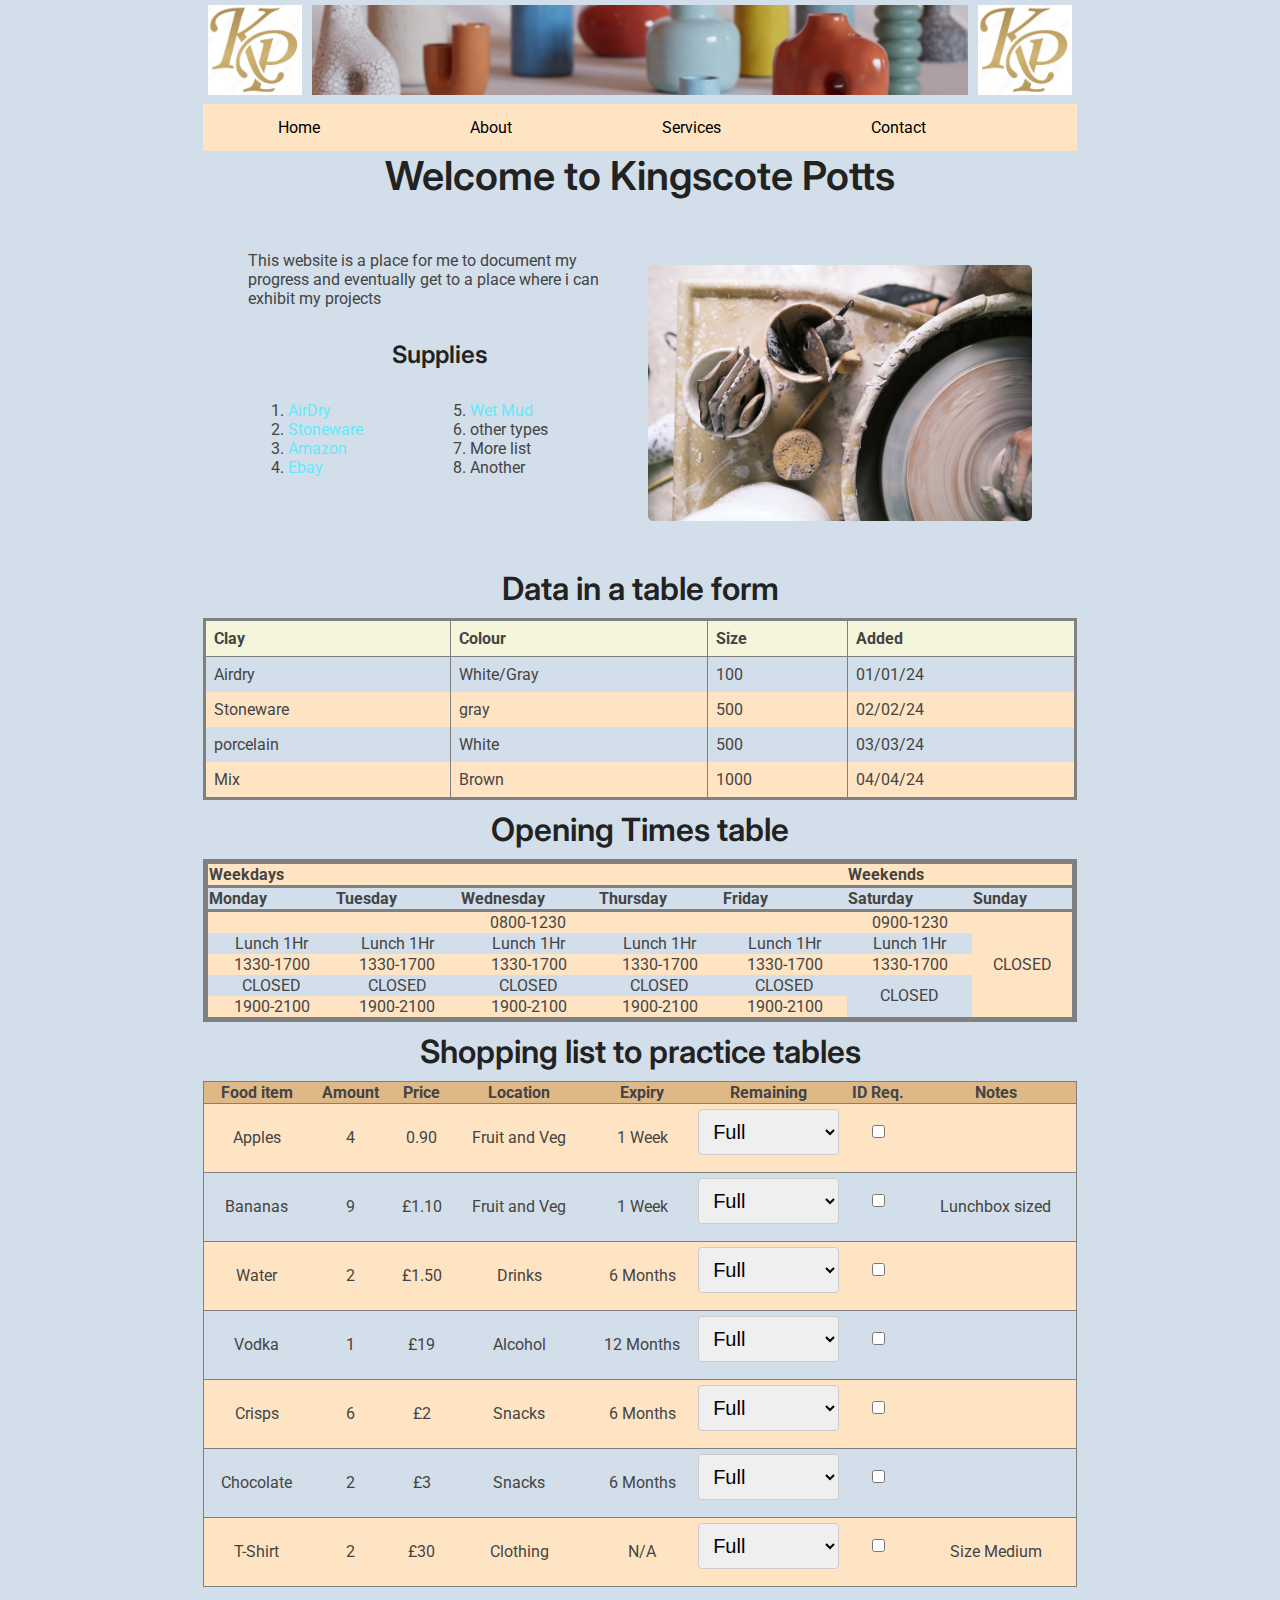
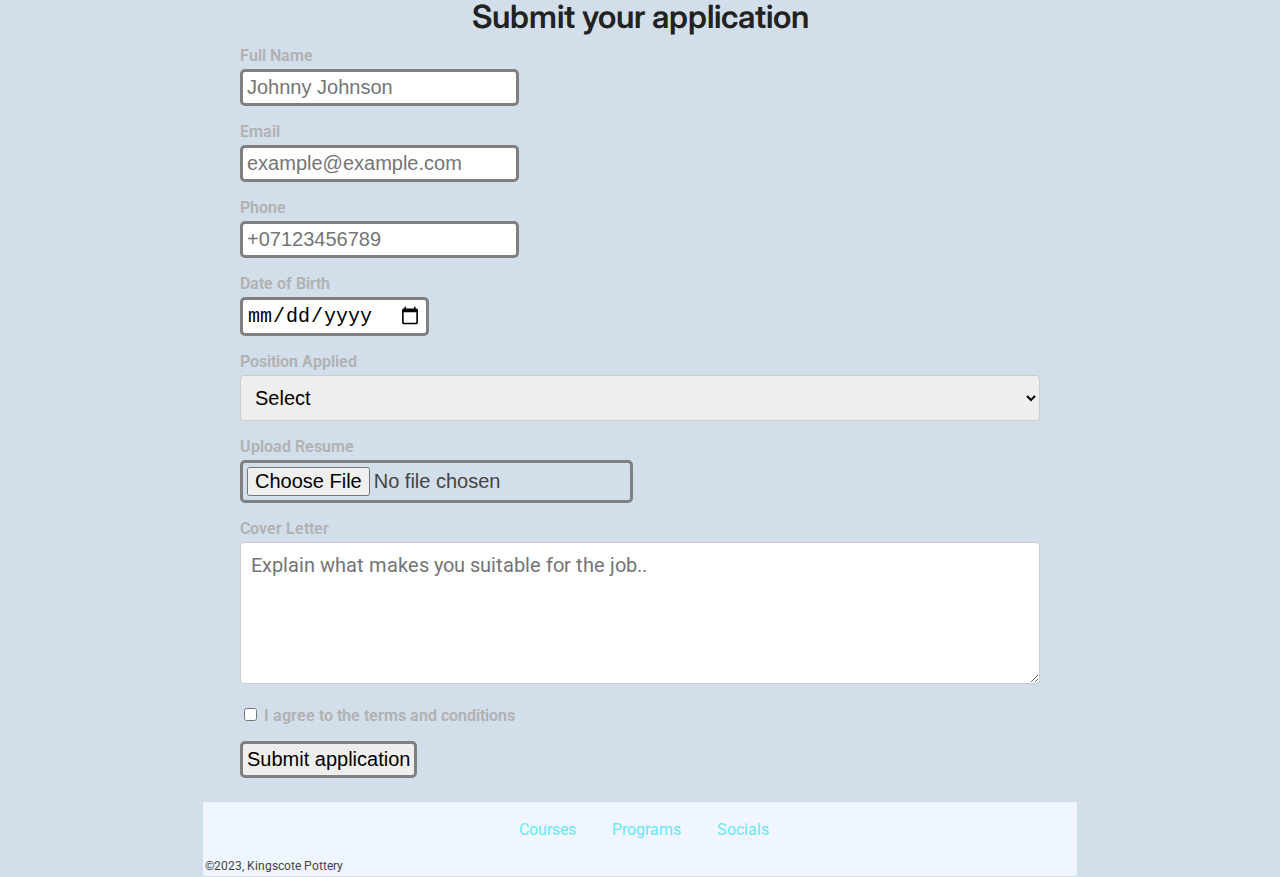
==== src/index.html @ 04dbe44c "added title and fav icon" ====
<!DOCTYPE html>
<html lang="en">

<head>

    <title>Jovian Careers</title>
    <link rel="icon" href="/jovian_favicon.png" type="image/x-icon">

    <title>
        Kingscote Pottery
    </title>
    <meta charset="UTF-8">
    <meta name="viewport" content="width=device-width, initial-scale=1.0">
    <link rel="stylesheet" href="Styles.css">
    <link rel="preconnect" href="https://fonts.googleapis.com">
    <link rel="preconnect" href="https://fonts.gstatic.com" crossorigin>
    <link
        href="https://fonts.googleapis.com/css2?family=Inter:wght@100;300;500;700&family=Roboto:wght@100;300;400;700&display=swap"
        rel="stylesheet">

    </head>

<body>
    <div id="navbar">
        <div>
            <div class="row">
                <div class="column">
                    <a href="C:\Users\Grandin\Desktop\Kingscote-Pottery\index.html">
                        <img id="navbar" alt="navbar picture" height="90" src="kp-logo.jpg">
                    </a>
                </div>

                <div class="column">
                    <img id="navbar" alt="navbar picture" height="90" src="top-banner.jpg">
                </div>

                <div class="column">
                    <a href="C:\Users\Grandin\Desktop\Kingscote-Pottery\index.html">
                        <img id="navbar" alt="navbar picture" height="90" src="kp-logo.jpg">
                    </a>
                </div>
            </div>
        </div>

        <nav>
            <ul>
                <li><a href="index.html">Home</a></li>
                <li><a href="#about">About</a></li>
                <li><a href="#services">Services</a></li>
                <li><a href="Contact-details.html">Contact</a></li>
            </ul>
        </nav>

        <H1>
            Welcome to Kingscote Potts
        </H1>

        <div id="about">
            <div id="description">
                <p style="text-align: left;">
                    This website is a place for me to document my progress and eventually get to a place where i can
                    exhibit
                    my projects
                </p>
                <p>
                <div>
                    <h4>
                        Supplies
                    </h4>
                </div>
                <ol style="text-align: left;" class="two-column-list">
                    <li>
                        <a href="https://www.hobbycraft.co.uk/white-air-drying-clay-1kg/6372261000.html"
                            target="_blank">
                            AirDry
                        </a>
                    </li>
                    <li>
                        <a href="https://www.bathpotters.co.uk/all-purpose-clay-apc/p219" target="_blank">
                            Stoneware
                        </a>
                    </li>
                    <li>
                        <a href="https://www.amazon.co.uk" target="_blank">
                            Amazon
                        </a>
                    <li>
                        <a href="https://www.ebay.co.uk" target="_blank">
                            Ebay
                        </a>
                    </li>
                    <li>
                        <a href="https://eyfsmatters.files.wordpress.com/2015/05/img_3386.jpg" target="_blank">
                            Wet Mud
                        </a>
                    </li>
                    <li>
                        other types
                    </li>
                    <li>
                        More list
                    </li>
                    <li>
                        Another
                    </li>
                    </li>
                </ol>
                </p>
            </div>
            <div id="team">
                <img src="Banner.jpg" alt="front pic" id="front-pic">
            </div>
        </div>


        <h2>Data in a table form</h2>

        <div id="table-data">
            <table id="clay-table">
                <tr class="clay-header-row">
                    <th>Clay</th>
                    <th>Colour</th>
                    <th>Size</th>
                    <th>Added</th>
                </tr>
                <tr class="clay-data-row">
                    <td>Airdry</td>
                    <td>White/Gray</td>
                    <td>100</td>
                    <td>01/01/24</td>
                </tr>
                <tr class="clay-data-row">
                    <td>Stoneware</td>
                    <td>gray</td>
                    <td>500</td>
                    <td>02/02/24 </td>
                </tr>
                <tr class="clay-data-row">
                    <td>porcelain</td>
                    <td>White</td>
                    <td>500</td>
                    <td>03/03/24 </td>
                </tr>
                <tr class="clay-data-row">
                    <td>Mix</td>
                    <td>Brown</td>
                    <td>1000</td>
                    <td>04/04/24 </td>
                </tr>
            </table>
        </div>

        <h2>Opening Times table</h2>
        <div id="opening-times">
            <table id="opening-table">
                <tr class="opening-times-header">
                    <th colspan="5">Weekdays</th>
                    <th colspan="2">Weekends</th>
                </tr>
                <tr class="opening-times-header">
                    <th>Monday</th>
                    <th>Tuesday</th>
                    <th>Wednesday</th>
                    <th>Thursday</th>
                    <th>Friday</th>
                    <th>Saturday</th>
                    <th>Sunday</th>
                </tr>
                <tr class="opening-times-data">
                    <td colspan="5">0800-1230</td>
                    <td>0900-1230</td>
                    <td rowspan="5">CLOSED</td>
                </tr>
                <tr class="opening-times-data">
                    <td>Lunch 1Hr</td>
                    <td>Lunch 1Hr</td>
                    <td>Lunch 1Hr</td>
                    <td>Lunch 1Hr</td>
                    <td>Lunch 1Hr</td>
                    <td>Lunch 1Hr</td>

                </tr>
                <tr class="opening-times-data">
                    <td>1330-1700</td>
                    <td>1330-1700</td>
                    <td>1330-1700</td>
                    <td>1330-1700</td>
                    <td>1330-1700</td>
                    <td>1330-1700</td>

                </tr>
                <tr class="opening-times-data">
                    <td>CLOSED</td>
                    <td>CLOSED</td>
                    <td>CLOSED</td>
                    <td>CLOSED</td>
                    <td>CLOSED</td>
                    <td rowspan="2">CLOSED</td>

                </tr>
                <tr class="opening-times-data">
                    <td>1900-2100</td>
                    <td>1900-2100</td>
                    <td>1900-2100</td>
                    <td>1900-2100</td>
                    <td>1900-2100</td>
                </tr>
            </table>
        </div>

        <h2>Shopping list to practice tables</h2>

        <div id="shopping-list">
            <table id="shopping-table">
                <tr class="shopping-list-header">
                    <th>Food item</th>
                    <th>Amount</th>
                    <th>Price</th>
                    <th>Location</th>
                    <th>Expiry</th>
                    <th>Remaining</th>
                    <th>ID Req.</th>
                    <th>Notes</th>
                </tr>
                <tr class="shopping-list-data">
                    <td>Apples</td>
                    <td>4</td>
                    <td>0.90</td>
                    <td>Fruit and Veg</td>
                    <td>1 Week</td>
                    <td class="dropdown-cell">
                        <select>
                            <option value="option1">Full</option>
                            <option value="option2">Half</option>
                            <option value="option3">Empty</option>
                        </select>
                    </td>
                    <td class="checkbox-cell"><input type="checkbox"></td>
                    <td></td>
                </tr>
                <tr class="shopping-list-data">
                    <td>Bananas</td>
                    <td>9</td>
                    <td>£1.10</td>
                    <td>Fruit and Veg</td>
                    <td>1 Week</td>
                    <td class="dropdown-cell">
                        <select>
                            <option value="option1">Full</option>
                            <option value="option2">Half</option>
                            <option value="option3">Empty</option>
                        </select>
                    </td>
                    <td class="checkbox-cell"><input type="checkbox"></td>
                    <td>Lunchbox sized</td>
                </tr>
                <tr class="shopping-list-data">
                    <td>Water</td>
                    <td>2</td>
                    <td>£1.50</td>
                    <td>Drinks</td>
                    <td>6 Months</td>
                    <td class="dropdown-cell">
                        <select>
                            <option value="option1">Full</option>
                            <option value="option2">Half</option>
                            <option value="option3">Empty</option>
                        </select>
                    </td>
                    <td class="checkbox-cell"><input type="checkbox"></td>
                    <td></td>
                </tr>
                <tr class="shopping-list-data">
                    <td>Vodka</td>
                    <td>1</td>
                    <td>£19</td>
                    <td>Alcohol</td>
                    <td>12 Months</td>
                    <td class="dropdown-cell">
                        <select>
                            <option value="option1">Full</option>
                            <option value="option2">Half</option>
                            <option value="option3">Empty</option>
                        </select>
                    </td>
                    <td class="checkbox-cell"><input type="checkbox"></td>
                    <td></td>
                </tr>
                <tr class="shopping-list-data">
                    <td>Crisps</td>
                    <td>6</td>
                    <td>£2</td>
                    <td>Snacks</td>
                    <td>6 Months</td>
                    <td class="dropdown-cell">
                        <select>
                            <option value="option1">Full</option>
                            <option value="option2">Half</option>
                            <option value="option3">Empty</option>
                        </select>
                    </td>
                    <td class="checkbox-cell"><input type="checkbox"></td>
                    <td></td>
                </tr>
                <tr class="shopping-list-data">
                    <td>Chocolate</td>
                    <td>2</td>
                    <td>£3</td>
                    <td>Snacks</td>
                    <td>6 Months</td>
                    <td class="dropdown-cell">
                        <select>
                            <option value="option1">Full</option>
                            <option value="option2">Half</option>
                            <option value="option3">Empty</option>
                        </select>
                    </td>
                    <td class="checkbox-cell"><input type="checkbox"></td>
                    <td></td>
                </tr>
                <tr class="shopping-list-data">
                    <td>T-Shirt</td>
                    <td>2</td>
                    <td>£30</td>
                    <td>Clothing</td>
                    <td>N/A</td>
                    <td class="dropdown-cell">
                        <select>
                            <option value="option1">Full</option>
                            <option value="option2">Half</option>
                            <option value="option3">Empty</option>
                        </select>
                    </td>
                    <td class="checkbox-cell"><input type="checkbox"></td>
                    <td>Size Medium</td>
                </tr>
            </table>
        </div>

        <div id="application">
            <h2>Submit your application</h2>
            <form id="application-form">
                <div class="form-group">
                    <label>Full Name</label><br>
                    <input type="text" id="name" name="Full Name" required placeholder="Johnny Johnson" required>
                </div>

                <div class="form-group">
                    <label>Email</label><br>
                    <input type="email" id="email" name="Email address" required placeholder="example@example.com"
                        required>
                </div>

                <div class="form-group">

                    <label for="phone">Phone</label><br>
                    <input type="tel" id="phone" name="phone" required placeholder="+07123456789">
                </div>

                <div class="form-group">
                    <label for="dob">Date of Birth</label><br>
                    <input type="date" id="dob" name="dob" required>
                </div>

                <div class="form-group">
                    <label for="position"> Position Applied</label><br>
                    <select id="position" name="Position Applied" required>
                        <option value="">Select</option>
                        <option value="Sales">Sales</option>
                        <option value="Marketing">Marketing</option>
                        <option value="Inhouse">Inhouse</option>
                        <other value="Other">Other</other>

                    </select>
                </div>

                <div class="form-group">
                    <label for="resume">Upload Resume</label><br>
                    <input type="file" id="resume" name="resume" accept=".pdf,.doc,.docx" required>
                </div>

                <div class="form-group">
                    <label for="coverletter">Cover Letter</label><br>
                    <textarea id="coverletter" name="coverletter" rows="5"
                        placeholder="Explain what makes you suitable for the job.."></textarea>
                </div>

                <div class="form-group">
                    <label for="terms">
                        <input type="checkbox" id="terms" name="terms" required>
                        I agree to the terms and conditions
                    </label>
                </div>

                <div class="form-group">
                    <input type="submit" value="Submit application">
                </div>
            </form>
        </div>




















        <div id="footer">
            <ul id="footer-links">
                <li>
                    <a href="https://letmegooglethat.com/?q=How+to+learn+stuff" target="_blank"> Courses
                    </a>
                </li>
                <li>
                    <a href="https://www.cardiffpotteryworkshops.com/membership" target="_blank"> Programs
                    </a>
                </li>
                <li>
                    <a href="https://www.instagram.com/" target="_blank"> Socials
                    </a>
                </li>
            </ul>
            <span id="copyright">©2023, Kingscote Pottery</span>
        </div>
    </div>
</body>

</html>
---- src/Styles.css ----
html {
  font-size: 16px;
  background-color: #d2dee9;

}


body {
  display: flex;
  flex-wrap: nowrap;
  align-items: center;
  justify-content: center;
  min-height: 100vh;
  margin: 0;
  margin: 0px;
  padding: 0px;
  font-family: 'roboto', sans-serif;
  font-size: 1rem;
  color: #444444;

}

#navbar {
  display: inline-block;
  padding: 0px;
  margin: 0px;
  border: 0px;

}

h1,
h2,
h3,
h4,
h5,
h6 {
  font-family: 'inter', sans-serif;
  font-weight: 600;
  color: #222222;
}

h1 {
  text-align: center;
  font-size: 2.5rem;
  padding-top: 0px;
  margin-top: 0px;
  border-top: 0px;
}

h2 {
  text-align: center;
  padding: 10px;
  margin: 0px;
  border: 10px;
  font-size: 2rem;

}

h3 {
  margin-bottom: 0px;
  margin-top: 0px;
  font-size: 1.75rem;
}

h4 {
  font-size: 1.5rem;
}

h5 {
  font-size: 1.25rem;
}

h6 {
  font-size: 1rem;
}

.two-column-list {
  column-count: 2;
  column-gap: 20px;
}

.Price {
  color: rgb(255, 255, 255);
  margin-bottom: 16px;
}

#front-pic {
  width: 100%;
  max-width: 1200px;
  display: block;
  margin-left: auto;
  margin-right: auto;
  margin-bottom: 30px;
  margin-top: 30px;
  border-radius: 5px;
}

#about {
  display: flex;
  max-width: 800px;
  margin: 0 auto;
}

#team {
  width: 50%;
  padding: 8px;
}

#description {
  width: 50%;
  padding: 8px;
  text-align: center;

}

#products {
  max-width: 800px;
  margin-left: 16px;
}

.buy {
  Float: right;
  margin-right: 16px;
}

#clay-table {
  width: 100%;
  border: 3px solid gray;
  border-collapse: collapse;
}

.clay-header-row th {
  border: 1px solid gray;
  padding: 8px;
  background-color: beige;
  text-align: left;
}

.clay-data-row td {
  border-right: 1px solid gray;
  padding: 8px;
}

#clay-table tr:nth-child(odd) {
  background-color: bisque;
}

#opening-table {
  width: 100%;
  border: 5px solid gray;
  border-collapse: collapse;
}

.opening-times-header {
  border: 3px solid gray;
  padding: 0px;
  text-align: left;
}

#opening-table tr:nth-child(odd) {
  background-color: bisque;
}

.opening-times-data {
  text-align: center;
}

#shopping-table {
  width: 100%;
  border: 1px solid gray;
  border-collapse: collapse;
}

.shopping-list-header {
  text-align: center;
  background-color: burlywood;

}

.shopping-list-data {
  border: 1px solid gray;
  text-align: center;

}

.checkbox-cell {
  text-align: center;
}

#shopping-table tr:nth-child(even) {
  background-color: bisque
}

.form-group {
margin: 16px;
}

.form-group input [type="checkbox"]  {
  width: 16px;
  height: 16px;
}

.form-group input [type="submit"] {
background-color:#3B82F6;
cursor: pointer;
}

.form-group textarea {
  width: 100%;
  font-family: 'roboto', sans-serif;
}

#application {
  max-width: 800px;
  margin:0 auto;
  padding: 0 auto;
}

#application-form div {
  margin: 0px;
}

#application-form label {
  font-weight: 600;
  margin-top: 8px;
}

#application-form input, select, textarea {
  padding: 4px;
  font-size: 1.25rem;
  margin-top: 4px;
  border-radius: 5px;
  border:solid gray;
}

#copyright {

  font-size: 0.75rem;
}


a {
  text-decoration: none;
  color: #67E8F9
}

#footer {
  background-color: #EFF6FF;
  border: 0px;
  padding: 2px;
  margin-top: 8px;
}

#footer-links {
  list-style: none;
  text-align: center;
}

#footer-links li {
  border: 0px;
  display: inline;
  margin-right: 32px;
}

* {
  box-sizing: border-box;
}

.column {
  float: left;
  width: auto;
  padding: 5px;
}

.row::after {
  content: "";
  display: table;
  clear: both;
}

.container {
  margin: 0 auto;
  width: 80%;
  text-align: center;
}

nav {
  padding: 0px;
  background-color: bisque;
  overflow: hidden;
}

nav ul {
  list-style-type: none;
  margin: 0;
  padding: 0;
  overflow: hidden;
}

nav li {
  float: inline-start;
}

nav a {
  display: block;
  color: black;
  text-align: center;
  padding: 14px 75px;
  text-decoration: none;
}

nav a:hover {
  background-color: gray;
  color: black;
}

form {
  display: flex;
  flex-direction: column;
}

label {
  margin-bottom: 8px;
  color: #b1b1b1;
}

input,
select,
textarea {
  padding: 10px;
  margin-bottom: 16px;
  border: 1px solid #ccc;
  border-radius: 4px;
}

select {
  width: 100%;
}

.radio-group {
  display: flex;
  margin-bottom: 16px;
}

.radio-group label {
  margin-right: 16px;
}

input[type="file"] {
  margin-bottom: 16px;
}


button:hover,
a:hover {
  background-color: #449af7b2;
}

.newsletter-label,
.file-upload-label {
  display: flex;
  align-items: center;
}

.newsletter-checkbox,
.file-upload-input {
  margin-right: 8px;
}
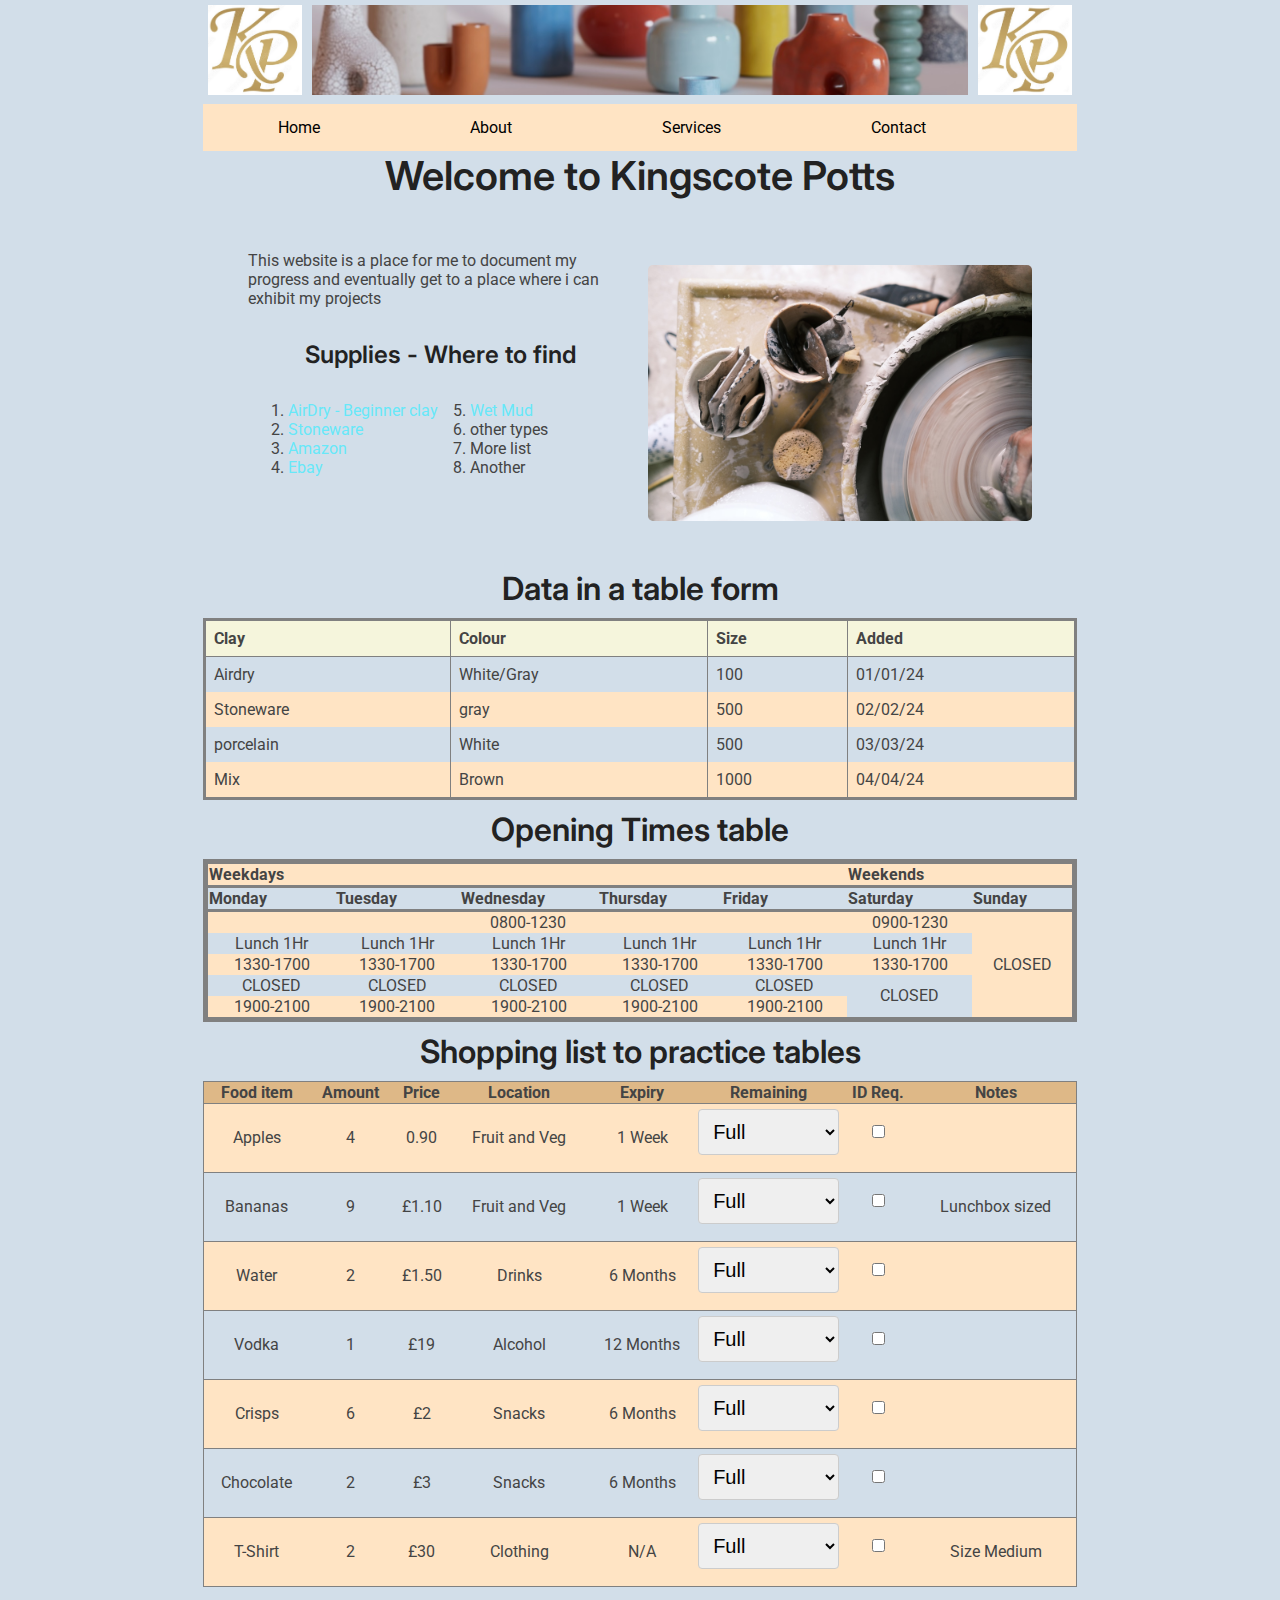
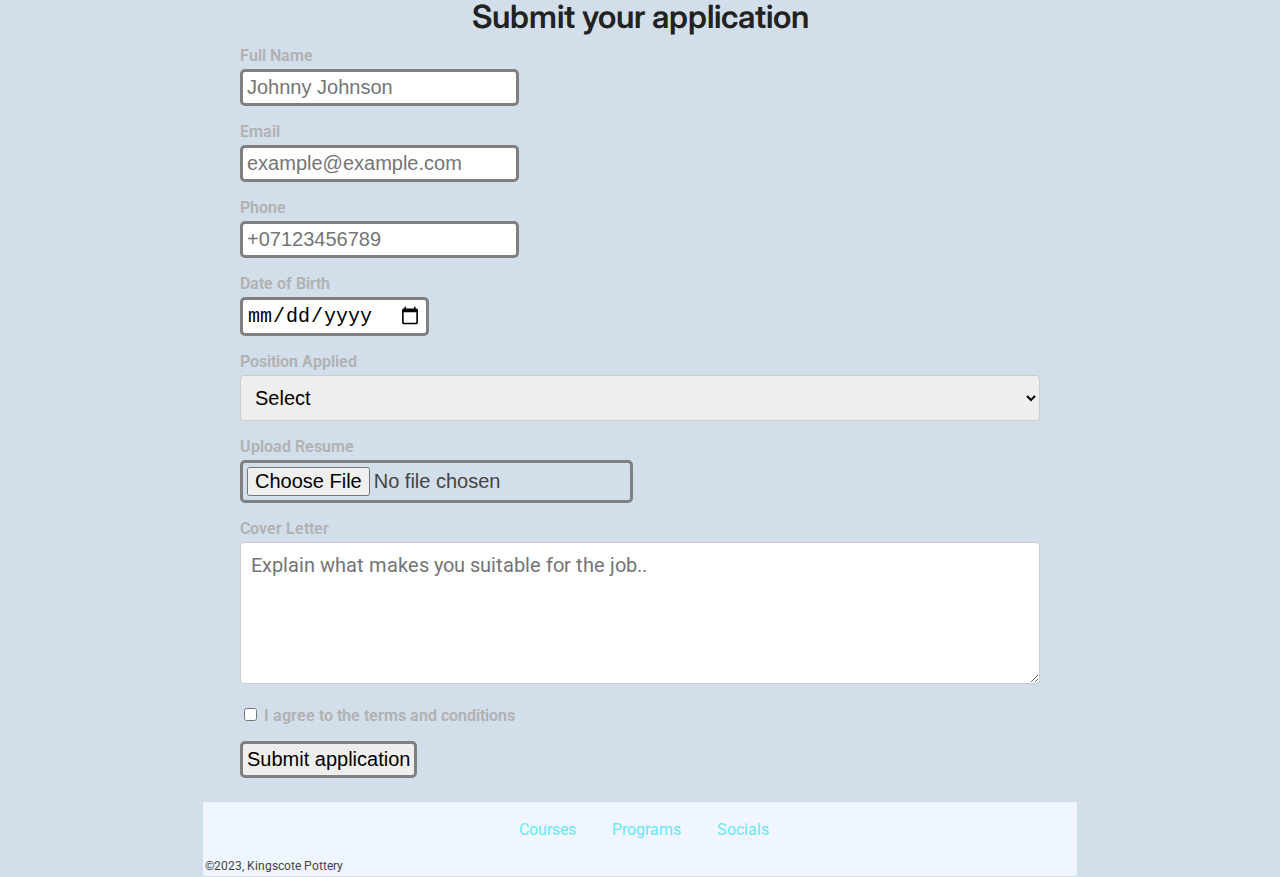
==== commit f261c6f2: "made some changes to index.html" ====
--- a/src/index.html
+++ b/src/index.html
@@ -3,11 +3,22 @@
 
 <head>
 
-    <title>Jovian Careers</title>
-    <link rel="icon" href="/jovian_favicon.png" type="image/x-icon">
+    <meta charset="UTF-8">
+    <meta name="viewport" content="width=device-width, initial-scale=1.0">
+    <meta name="description" content="Learn about job openings at Jovian and submit your application now">
+    <meta name="keywords" content="data science, software development, jobs">
+    <meta name="author" content="Jovian">
+    <meta name="robots" content="index, follow">
+    <meta property="og:title" content="Jovian Careers">
+    <meta property="og:description" content="Learn about job openings at Jovian and submit your application now">
+    <meta property="og:image" content="/jovian_meta.png">
+    <meta name="twitter:title" content="Jovian Careers">
+    <meta name="twitter:description" content="Learn about job openings at Jovian and submit your application now">
+    <meta name="twitter:image" content="/jovian_meta.png">
+        <link rel="icon" href="/jovian_favicon.png" type="image/x-icon">
 
     <title>
-        Kingscote Pottery
+        Kingscote Pottery- high class service
     </title>
     <meta charset="UTF-8">
     <meta name="viewport" content="width=device-width, initial-scale=1.0">
@@ -65,14 +76,14 @@
                 <p>
                 <div>
                     <h4>
-                        Supplies
+                        Supplies - Where to find
                     </h4>
                 </div>
                 <ol style="text-align: left;" class="two-column-list">
                     <li>
                         <a href="https://www.hobbycraft.co.uk/white-air-drying-clay-1kg/6372261000.html"
                             target="_blank">
-                            AirDry
+                            AirDry -  Beginner clay
                         </a>
                     </li>
                     <li>
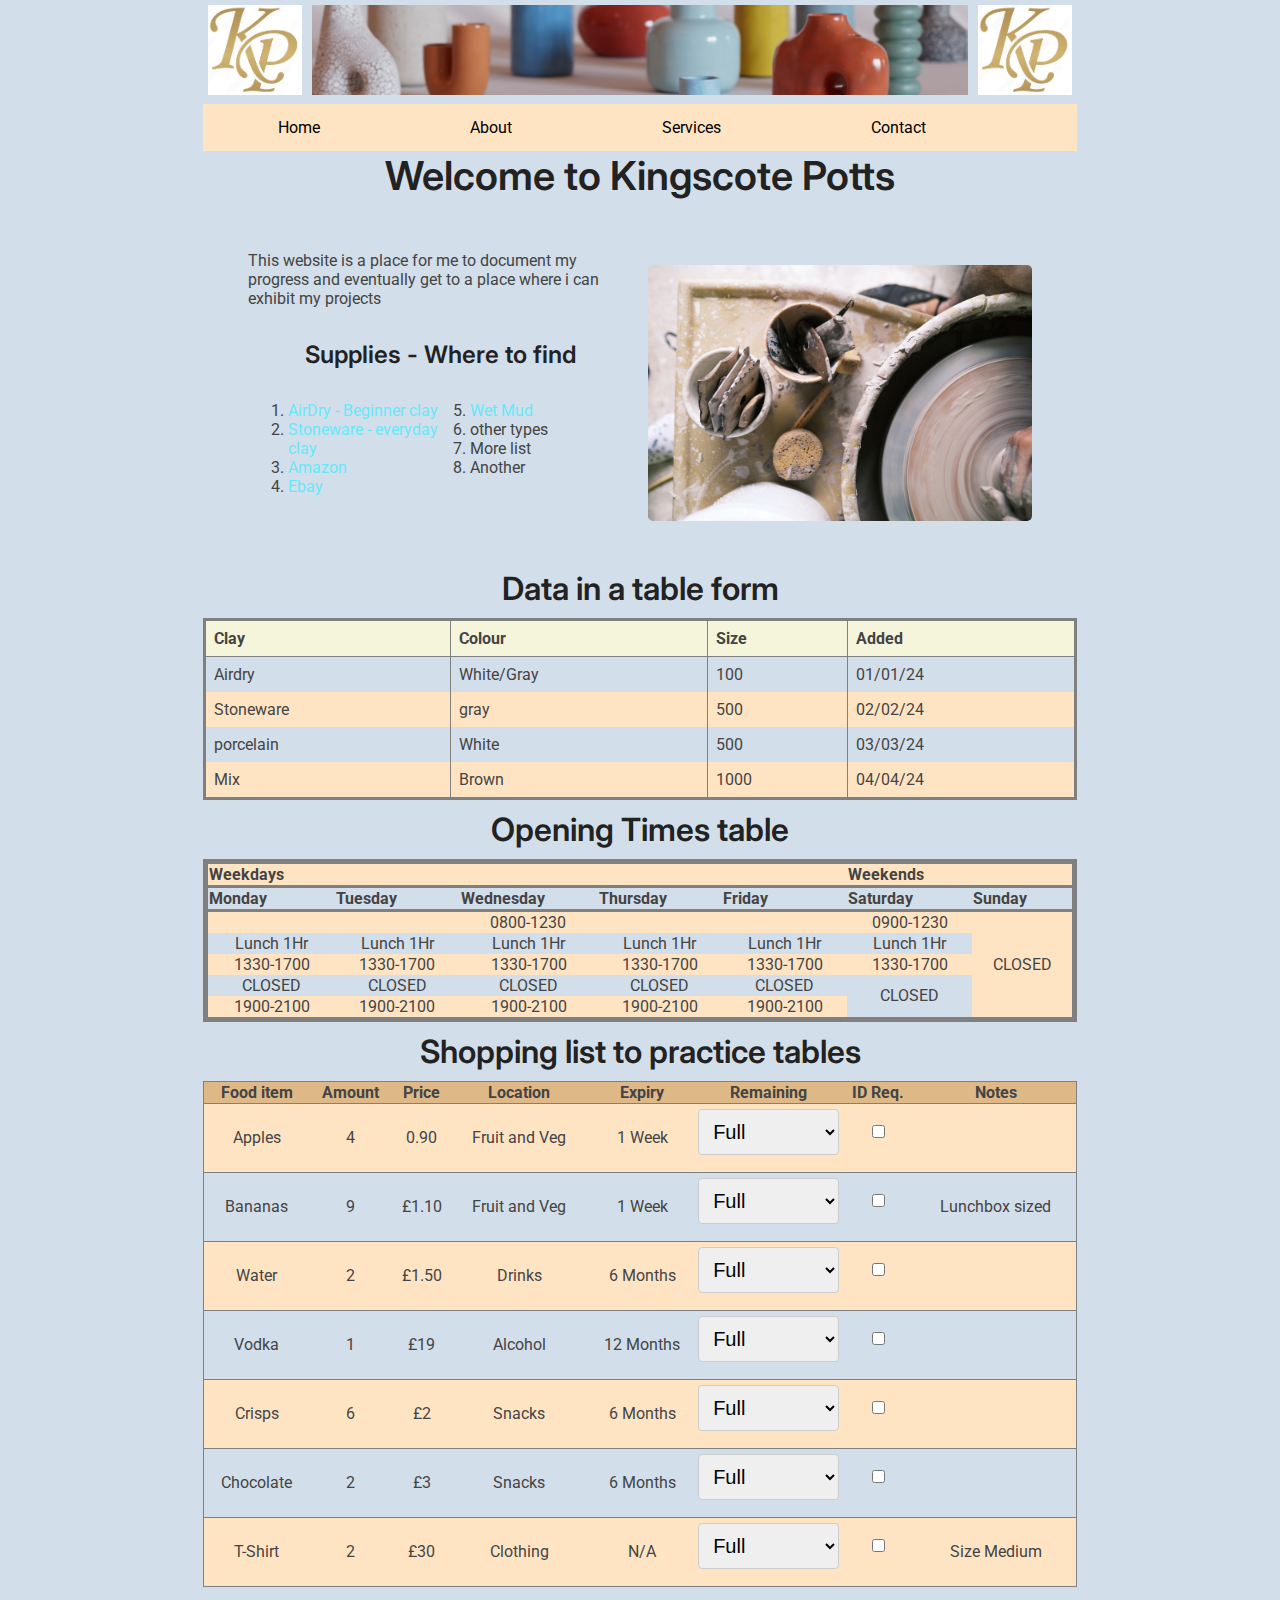
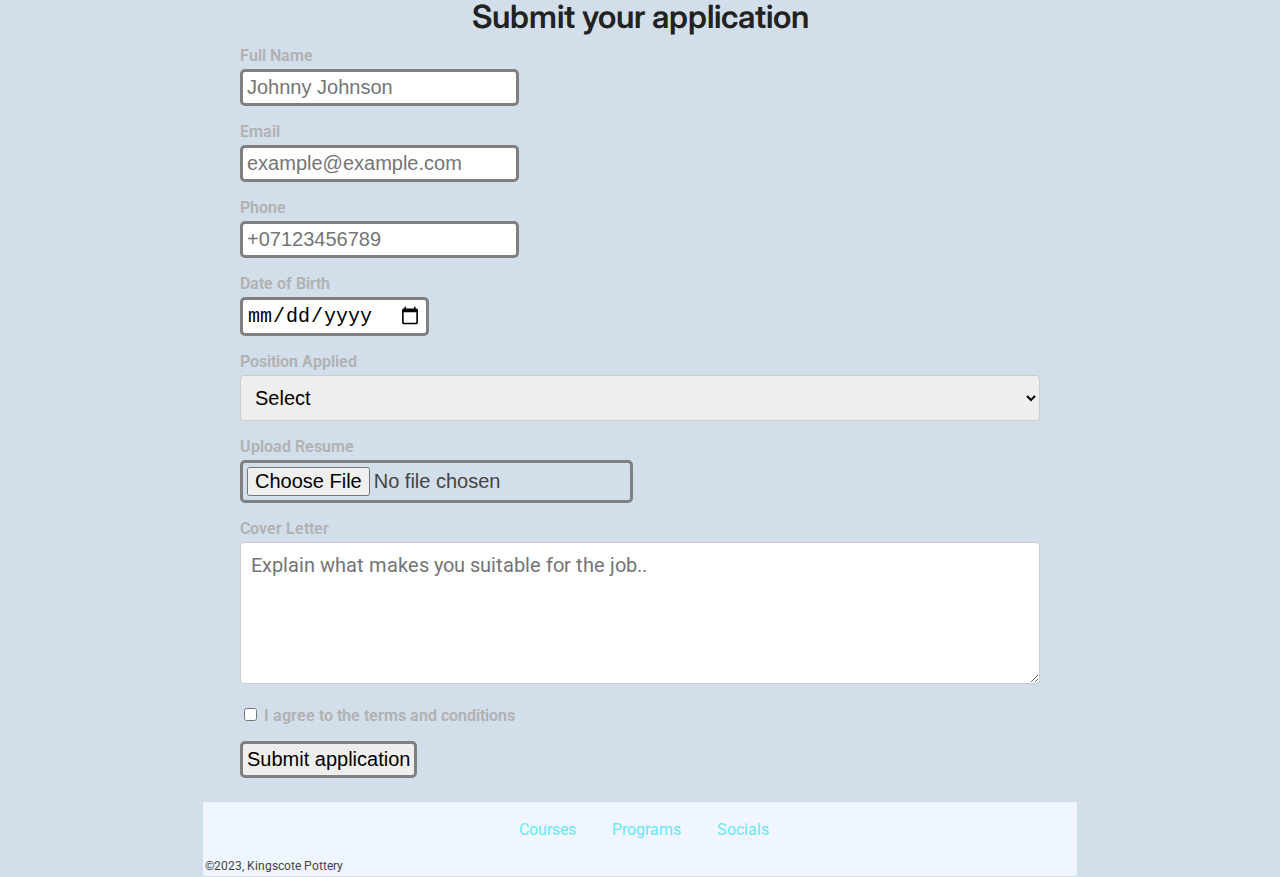
==== commit 70f50ae0: "changed title again" ====
--- a/src/index.html
+++ b/src/index.html
@@ -88,7 +88,7 @@
                     </li>
                     <li>
                         <a href="https://www.bathpotters.co.uk/all-purpose-clay-apc/p219" target="_blank">
-                            Stoneware
+                            Stoneware - everyday clay
                         </a>
                     </li>
                     <li>
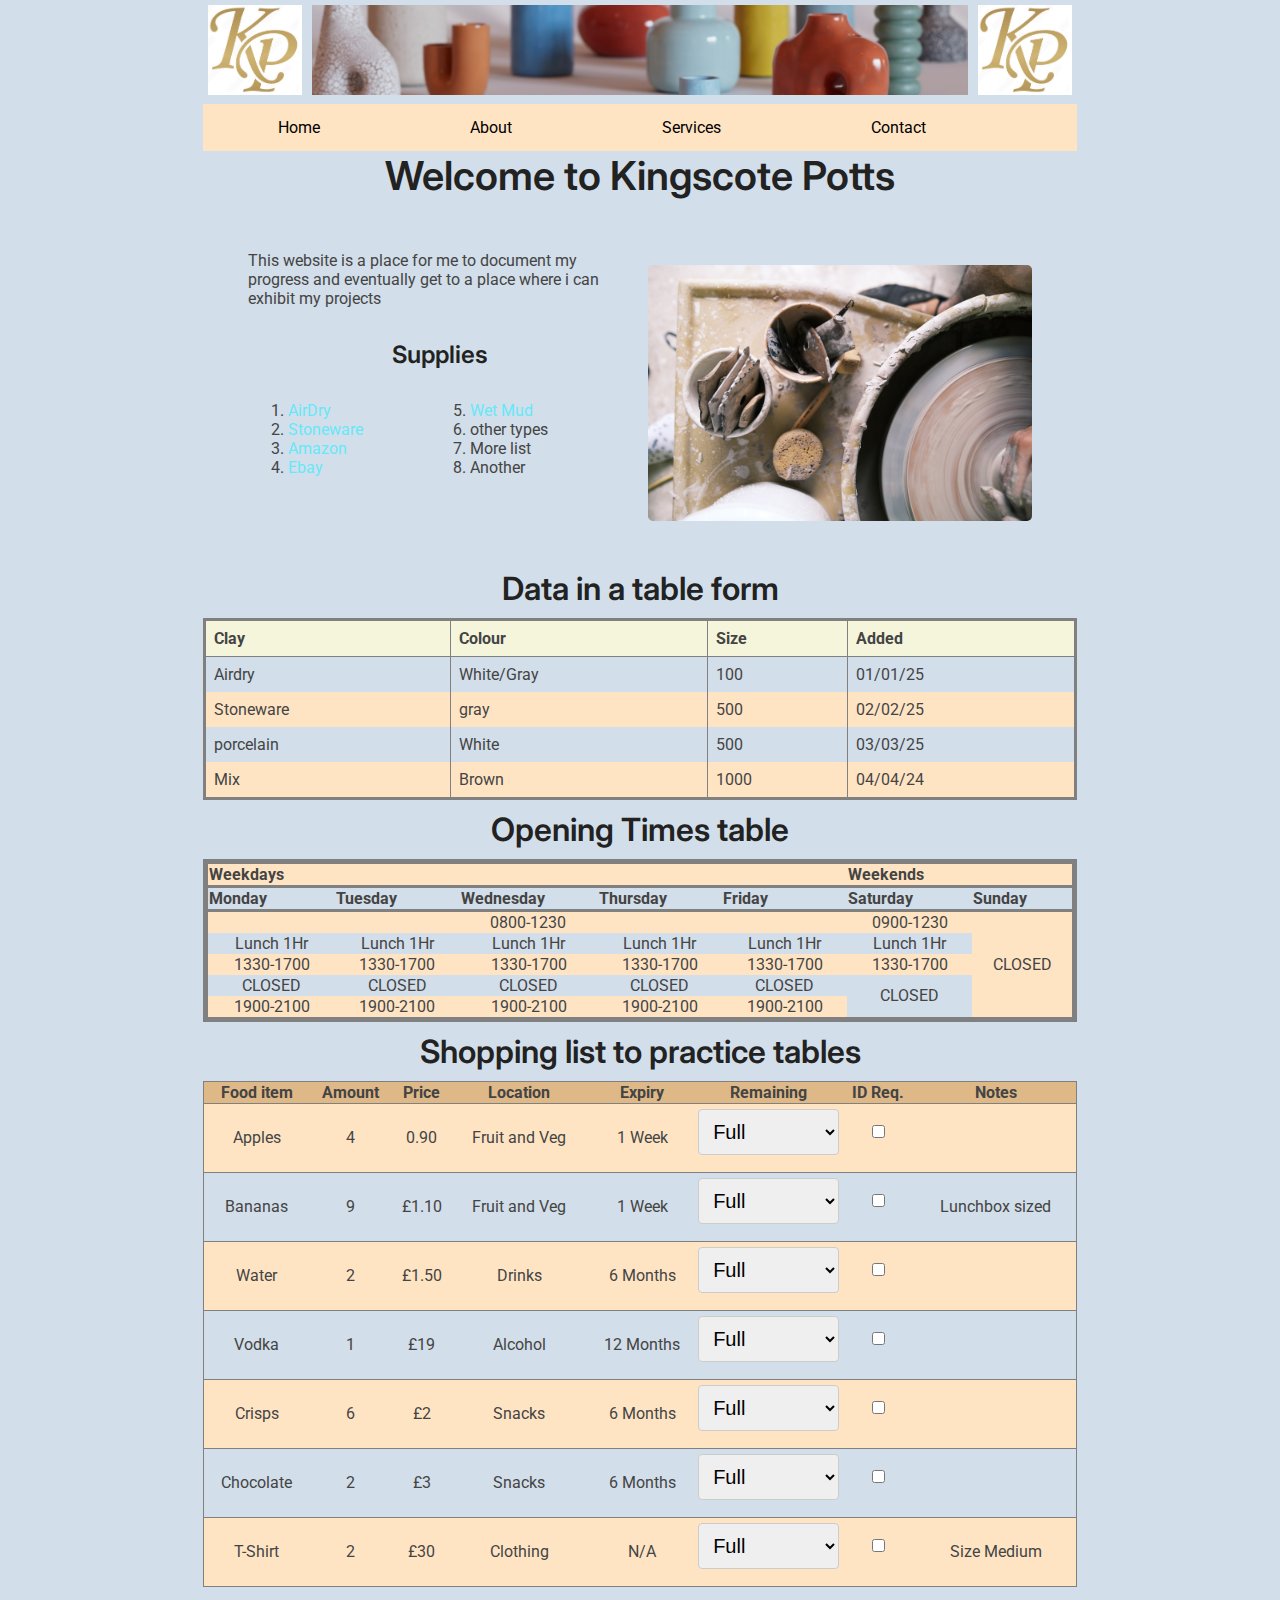
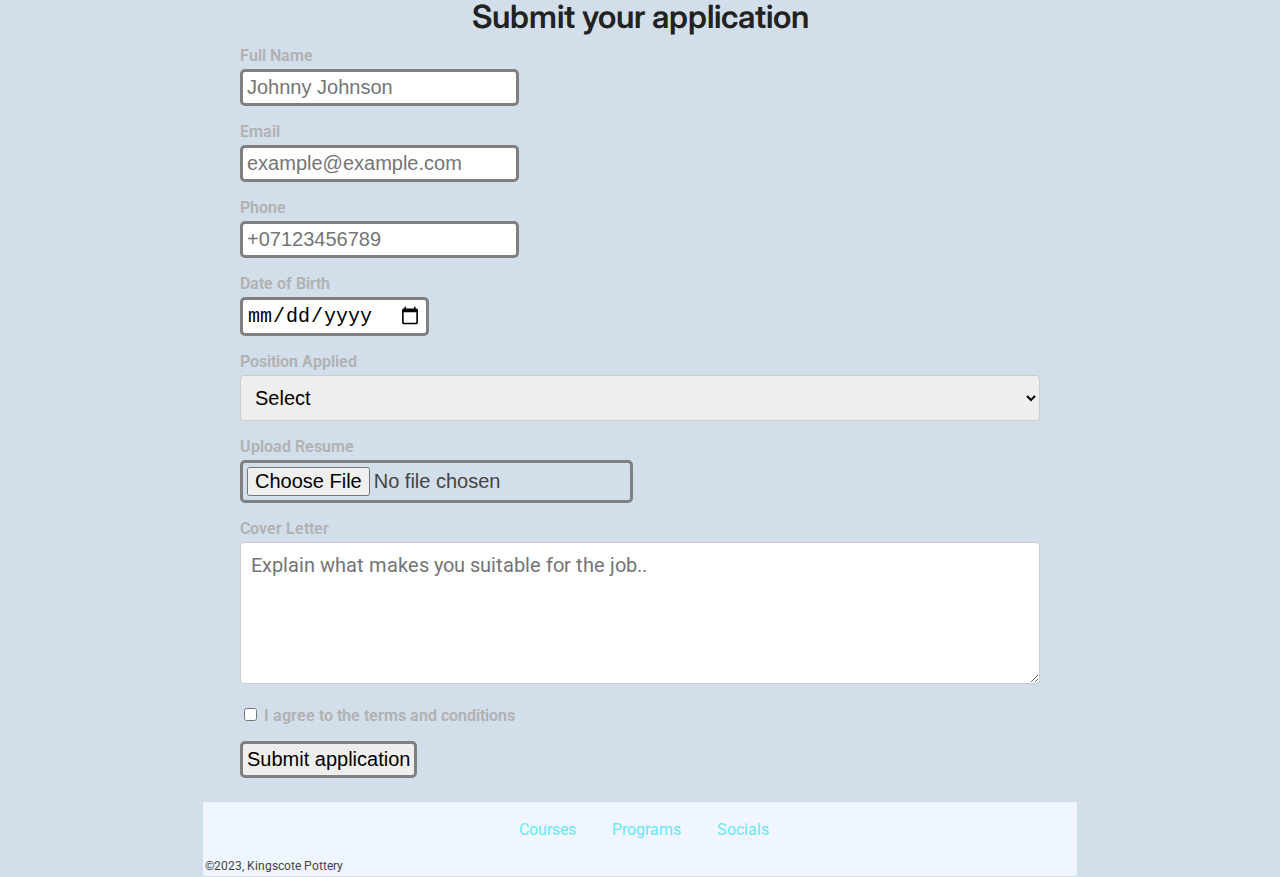
==== commit 3a8b76f3: "date changes" ====
--- a/src/index.html
+++ b/src/index.html
@@ -1,53 +1,41 @@
 <!DOCTYPE html>
 <html lang="en">
-
-<head>
-
-    <meta charset="UTF-8">
-    <meta name="viewport" content="width=device-width, initial-scale=1.0">
-    <meta name="description" content="Learn about job openings at Jovian and submit your application now">
-    <meta name="keywords" content="data science, software development, jobs">
-    <meta name="author" content="Jovian">
-    <meta name="robots" content="index, follow">
-    <meta property="og:title" content="Jovian Careers">
-    <meta property="og:description" content="Learn about job openings at Jovian and submit your application now">
-    <meta property="og:image" content="/jovian_meta.png">
-    <meta name="twitter:title" content="Jovian Careers">
-    <meta name="twitter:description" content="Learn about job openings at Jovian and submit your application now">
-    <meta name="twitter:image" content="/jovian_meta.png">
-        <link rel="icon" href="/jovian_favicon.png" type="image/x-icon">
-
-    <title>
-        Kingscote Pottery- high class service
-    </title>
-    <meta charset="UTF-8">
-    <meta name="viewport" content="width=device-width, initial-scale=1.0">
-    <link rel="stylesheet" href="Styles.css">
-    <link rel="preconnect" href="https://fonts.googleapis.com">
-    <link rel="preconnect" href="https://fonts.gstatic.com" crossorigin>
-    <link
-        href="https://fonts.googleapis.com/css2?family=Inter:wght@100;300;500;700&family=Roboto:wght@100;300;400;700&display=swap"
-        rel="stylesheet">
-
+<meta charset="UTF-8">
+<meta name="viewport" content="width=device-width, initial-scale=1.0">
+<link rel="stylesheet" href="Styles.css">
+
+
+
+    <head>
+        <title>
+            Kingscote Pottery
+        </title>
+        <link rel="preconnect" href="https://fonts.googleapis.com">
+        <link rel="preconnect" href="https://fonts.gstatic.com" crossorigin>
+        <link
+            href="https://fonts.googleapis.com/css2?family=Inter:wght@100;300;500;700&family=Roboto:wght@100;300;400;700&display=swap"
+            rel="stylesheet">
     </head>
-
-<body>
+    <body>
     <div id="navbar">
         <div>
             <div class="row">
                 <div class="column">
                     <a href="C:\Users\Grandin\Desktop\Kingscote-Pottery\index.html">
-                        <img id="navbar" alt="navbar picture" height="90" src="kp-logo.jpg">
+                        <img id="navbar" alt="navbar picture" height="90"
+                            src="kp-logo.jpg">
                     </a>
                 </div>
 
                 <div class="column">
-                    <img id="navbar" alt="navbar picture" height="90" src="top-banner.jpg">
+                    <img id="navbar" alt="navbar picture" height="90"
+                        src="top-banner.jpg">
                 </div>
 
                 <div class="column">
                     <a href="C:\Users\Grandin\Desktop\Kingscote-Pottery\index.html">
-                        <img id="navbar" alt="navbar picture" height="90" src="kp-logo.jpg">
+                        <img id="navbar" alt="navbar picture" height="90"
+                            src="kp-logo.jpg">
                     </a>
                 </div>
             </div>
@@ -76,19 +64,19 @@
                 <p>
                 <div>
                     <h4>
-                        Supplies - Where to find
+                        Supplies
                     </h4>
                 </div>
                 <ol style="text-align: left;" class="two-column-list">
                     <li>
                         <a href="https://www.hobbycraft.co.uk/white-air-drying-clay-1kg/6372261000.html"
                             target="_blank">
-                            AirDry -  Beginner clay
+                            AirDry
                         </a>
                     </li>
                     <li>
                         <a href="https://www.bathpotters.co.uk/all-purpose-clay-apc/p219" target="_blank">
-                            Stoneware - everyday clay
+                            Stoneware
                         </a>
                     </li>
                     <li>
@@ -138,19 +126,19 @@
                     <td>Airdry</td>
                     <td>White/Gray</td>
                     <td>100</td>
-                    <td>01/01/24</td>
+                    <td>01/01/25</td>
                 </tr>
                 <tr class="clay-data-row">
                     <td>Stoneware</td>
                     <td>gray</td>
                     <td>500</td>
-                    <td>02/02/24 </td>
+                    <td>02/02/25 </td>
                 </tr>
                 <tr class="clay-data-row">
                     <td>porcelain</td>
                     <td>White</td>
                     <td>500</td>
-                    <td>03/03/24 </td>
+                    <td>03/03/25 </td>
                 </tr>
                 <tr class="clay-data-row">
                     <td>Mix</td>
@@ -376,7 +364,7 @@
                 <div class="form-group">
                     <label for="position"> Position Applied</label><br>
                     <select id="position" name="Position Applied" required>
-                        <option value="">Select</option>
+                        <option value="">Select</option> 
                         <option value="Sales">Sales</option>
                         <option value="Marketing">Marketing</option>
                         <option value="Inhouse">Inhouse</option>
@@ -392,8 +380,7 @@
 
                 <div class="form-group">
                     <label for="coverletter">Cover Letter</label><br>
-                    <textarea id="coverletter" name="coverletter" rows="5"
-                        placeholder="Explain what makes you suitable for the job.."></textarea>
+                    <textarea id="coverletter" name="coverletter" rows="5" placeholder="Explain what makes you suitable for the job.."></textarea>
                 </div>
 
                 <div class="form-group">
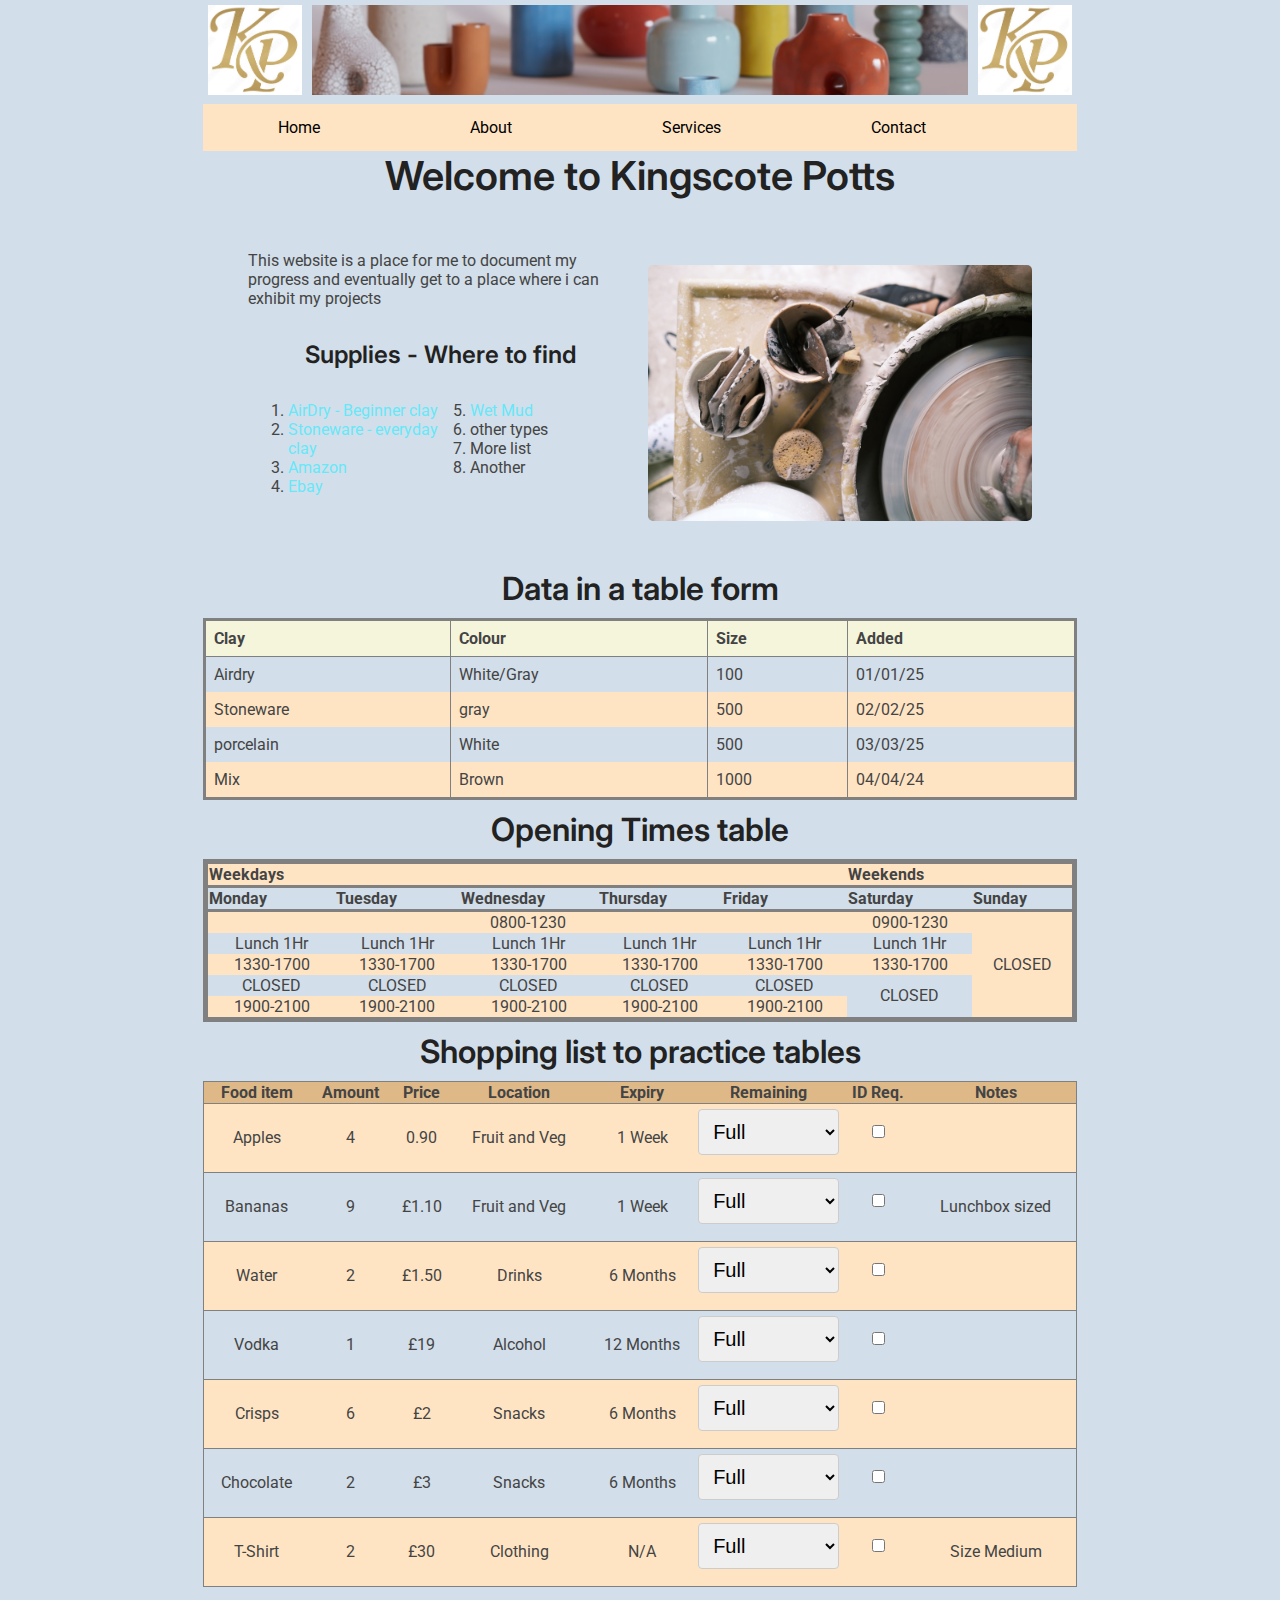
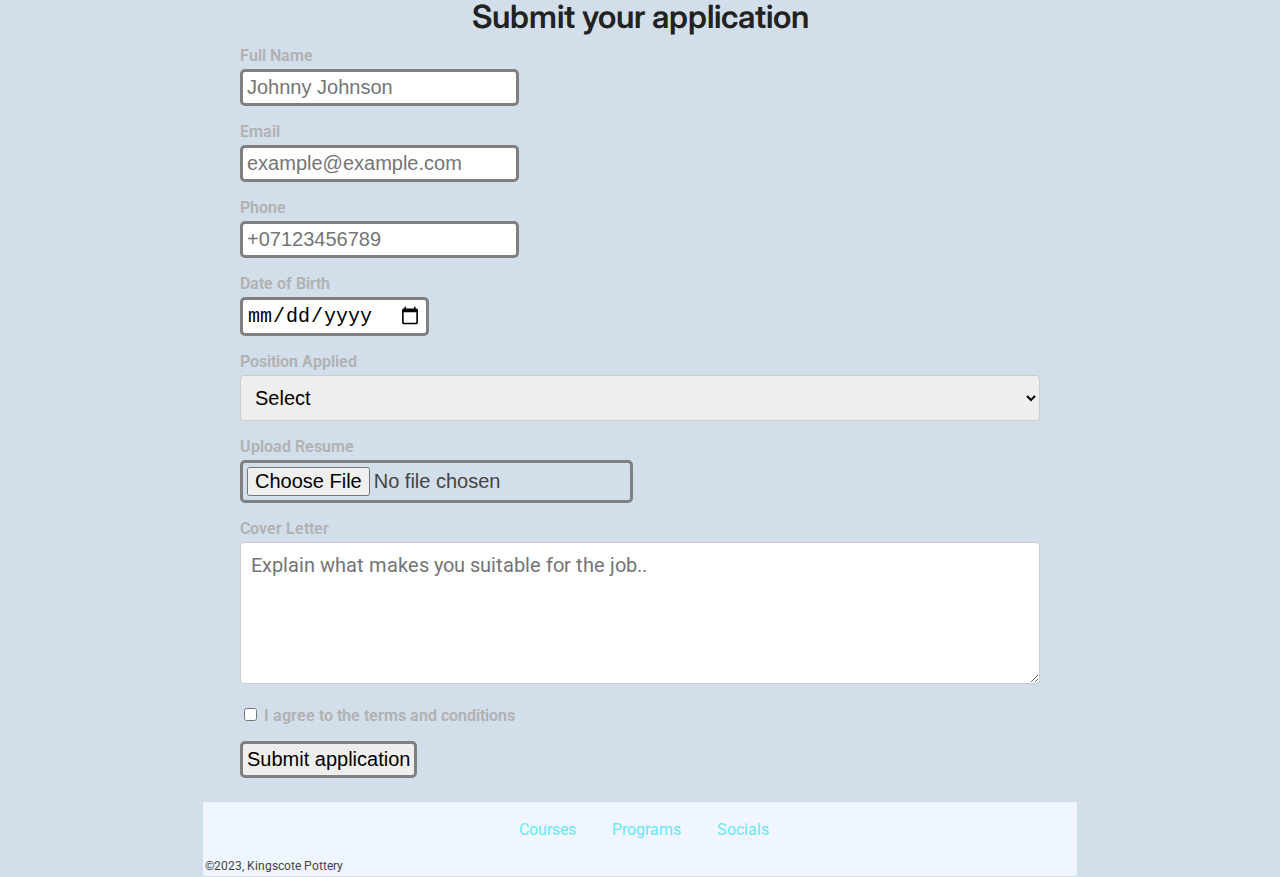
==== commit 1341cf83: "Merge pull request #2 from GRANDALISM/jg/chnaged-title-stuff" ====
--- a/src/index.html
+++ b/src/index.html
@@ -1,41 +1,53 @@
 <!DOCTYPE html>
 <html lang="en">
-<meta charset="UTF-8">
-<meta name="viewport" content="width=device-width, initial-scale=1.0">
-<link rel="stylesheet" href="Styles.css">
-
-
-
-    <head>
-        <title>
-            Kingscote Pottery
-        </title>
-        <link rel="preconnect" href="https://fonts.googleapis.com">
-        <link rel="preconnect" href="https://fonts.gstatic.com" crossorigin>
-        <link
-            href="https://fonts.googleapis.com/css2?family=Inter:wght@100;300;500;700&family=Roboto:wght@100;300;400;700&display=swap"
-            rel="stylesheet">
+
+<head>
+
+    <meta charset="UTF-8">
+    <meta name="viewport" content="width=device-width, initial-scale=1.0">
+    <meta name="description" content="Learn about job openings at Jovian and submit your application now">
+    <meta name="keywords" content="data science, software development, jobs">
+    <meta name="author" content="Jovian">
+    <meta name="robots" content="index, follow">
+    <meta property="og:title" content="Jovian Careers">
+    <meta property="og:description" content="Learn about job openings at Jovian and submit your application now">
+    <meta property="og:image" content="/jovian_meta.png">
+    <meta name="twitter:title" content="Jovian Careers">
+    <meta name="twitter:description" content="Learn about job openings at Jovian and submit your application now">
+    <meta name="twitter:image" content="/jovian_meta.png">
+        <link rel="icon" href="/jovian_favicon.png" type="image/x-icon">
+
+    <title>
+        Kingscote Pottery- high class service
+    </title>
+    <meta charset="UTF-8">
+    <meta name="viewport" content="width=device-width, initial-scale=1.0">
+    <link rel="stylesheet" href="Styles.css">
+    <link rel="preconnect" href="https://fonts.googleapis.com">
+    <link rel="preconnect" href="https://fonts.gstatic.com" crossorigin>
+    <link
+        href="https://fonts.googleapis.com/css2?family=Inter:wght@100;300;500;700&family=Roboto:wght@100;300;400;700&display=swap"
+        rel="stylesheet">
+
     </head>
-    <body>
+
+<body>
     <div id="navbar">
         <div>
             <div class="row">
                 <div class="column">
                     <a href="C:\Users\Grandin\Desktop\Kingscote-Pottery\index.html">
-                        <img id="navbar" alt="navbar picture" height="90"
-                            src="kp-logo.jpg">
+                        <img id="navbar" alt="navbar picture" height="90" src="kp-logo.jpg">
                     </a>
                 </div>
 
                 <div class="column">
-                    <img id="navbar" alt="navbar picture" height="90"
-                        src="top-banner.jpg">
+                    <img id="navbar" alt="navbar picture" height="90" src="top-banner.jpg">
                 </div>
 
                 <div class="column">
                     <a href="C:\Users\Grandin\Desktop\Kingscote-Pottery\index.html">
-                        <img id="navbar" alt="navbar picture" height="90"
-                            src="kp-logo.jpg">
+                        <img id="navbar" alt="navbar picture" height="90" src="kp-logo.jpg">
                     </a>
                 </div>
             </div>
@@ -64,19 +76,19 @@
                 <p>
                 <div>
                     <h4>
-                        Supplies
+                        Supplies - Where to find
                     </h4>
                 </div>
                 <ol style="text-align: left;" class="two-column-list">
                     <li>
                         <a href="https://www.hobbycraft.co.uk/white-air-drying-clay-1kg/6372261000.html"
                             target="_blank">
-                            AirDry
+                            AirDry -  Beginner clay
                         </a>
                     </li>
                     <li>
                         <a href="https://www.bathpotters.co.uk/all-purpose-clay-apc/p219" target="_blank">
-                            Stoneware
+                            Stoneware - everyday clay
                         </a>
                     </li>
                     <li>
@@ -364,7 +376,7 @@
                 <div class="form-group">
                     <label for="position"> Position Applied</label><br>
                     <select id="position" name="Position Applied" required>
-                        <option value="">Select</option> 
+                        <option value="">Select</option>
                         <option value="Sales">Sales</option>
                         <option value="Marketing">Marketing</option>
                         <option value="Inhouse">Inhouse</option>
@@ -380,7 +392,8 @@
 
                 <div class="form-group">
                     <label for="coverletter">Cover Letter</label><br>
-                    <textarea id="coverletter" name="coverletter" rows="5" placeholder="Explain what makes you suitable for the job.."></textarea>
+                    <textarea id="coverletter" name="coverletter" rows="5"
+                        placeholder="Explain what makes you suitable for the job.."></textarea>
                 </div>
 
                 <div class="form-group">
